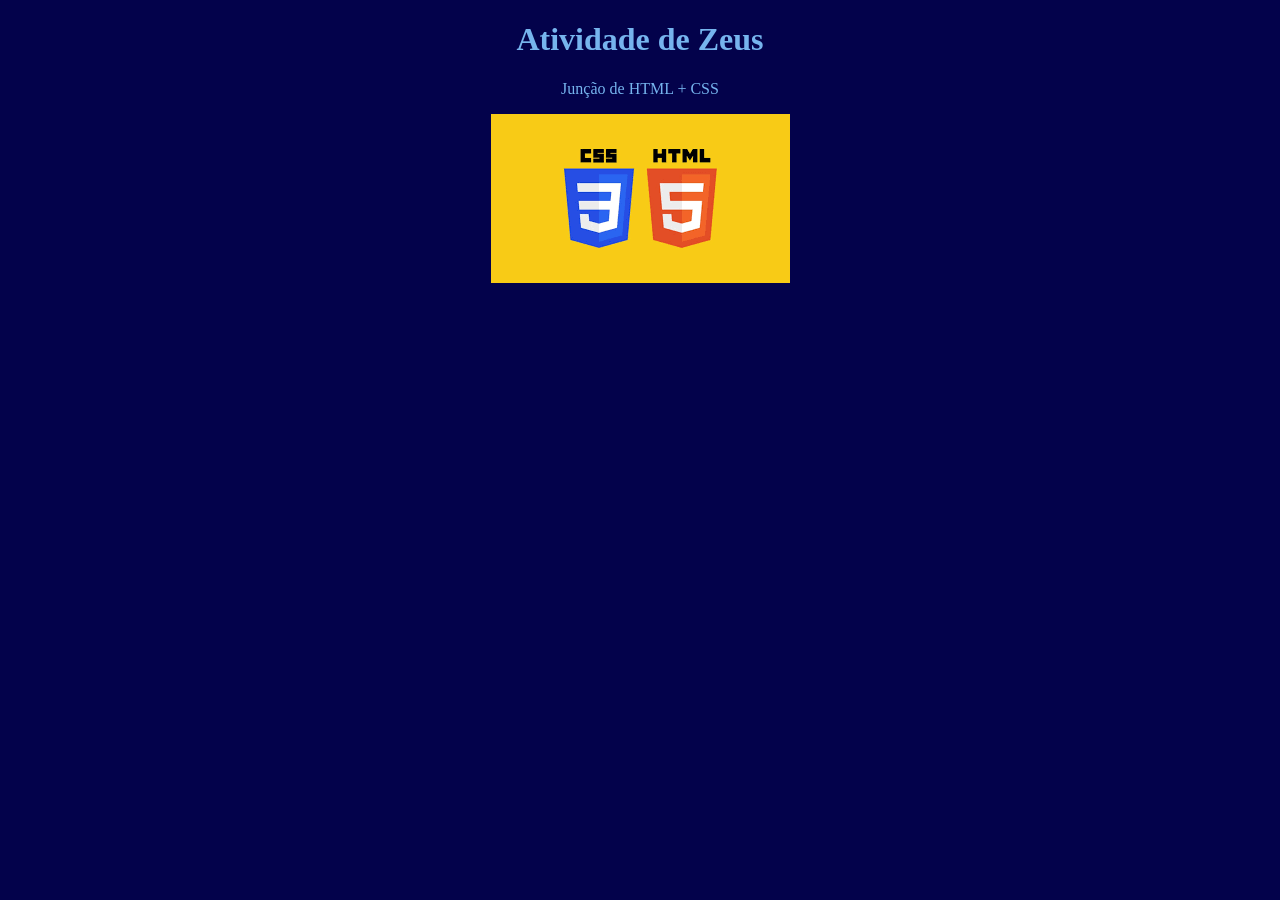
==== index.html @ 0c0ee812 "Add files via upload" ====
<!DOCTYPE html>
<html lang="pt-br" 
head>
<meta charset="UTF-8"> 
<meta name="viewport" content="width=device-width, initial-scale=1.0">
<title>HTML + CSS</title>
<link rel="stylesheet" href="style.css">  
 </head>
<body>
 <header>
<h1>Atividade de Zeus</h1>

<p>Junção de HTML + CSS</p>




 </heade>

<img src="[data-uri]" alt="">





 </header>
</html>
---- style.css ----
body{
background-color: rgb(3, 2, 75);
color: rgb(118, 180, 238);
text-align: center;




}
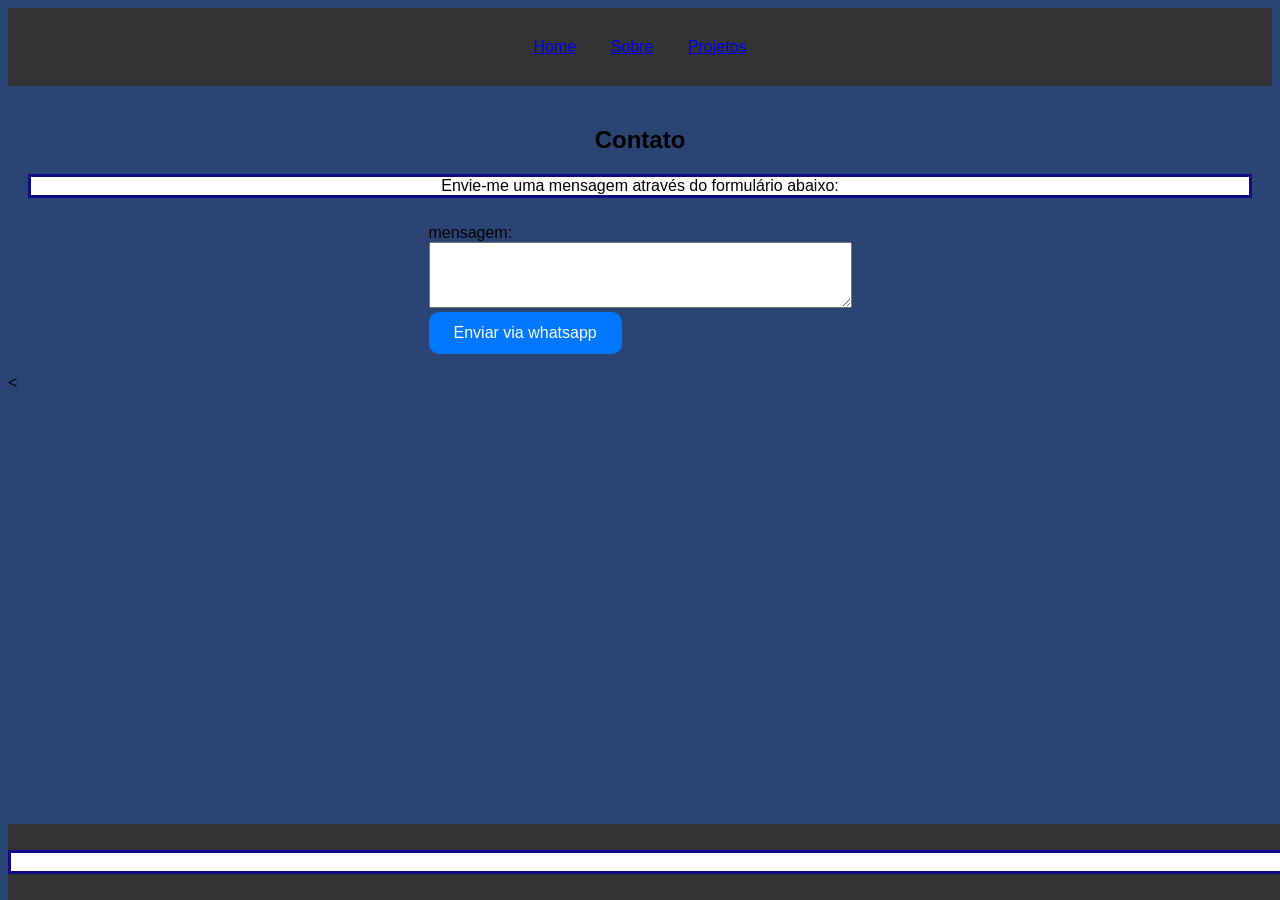
==== commit 3b41ab28: "Add files via upload" ====
--- a/index.html
+++ b/index.html
@@ -1,29 +1,40 @@
 <!DOCTYPE html>
-<html lang="pt-br" 
-head>
-<meta charset="UTF-8"> 
-<meta name="viewport" content="width=device-width, initial-scale=1.0">
-<title>HTML + CSS</title>
-<link rel="stylesheet" href="style.css">  
- </head>
+<html lang="pt-br">
+<head>
+    <meta charset="UTF-8">
+    <meta name="viewport" content="width=device-width, initial-scale=1.0">
+    <title>Portifólio</title>
+    <link rel="stylesheet" href="style.css">
+</head>
 <body>
- <header>
-<h1>Atividade de Zeus</h1>
 
-<p>Junção de HTML + CSS</p>
+<header>
+<nav>
+<ul>
+<li><a href="home.html">Home</a></li>
+<li><a href="sobre.html">Sobre</a></li>
+<li><a href="projetos.html">Projetos</a></li>
+</ul>
+</nav>
+</header>
 
+<main>
+<section id="contato">
+<h1>Contato</h1>
+<p>Envie-me uma mensagem através do formulário abaixo:</p>
+<form action="https://wa.me/55[84991687560]?text="method="get" target="_blank"><label for="mensagem">mensagem:</label>
 
+<textarea id="mensagem" name="text" rows="4" cols="50"></textarea>
 
+<br>
+<button type="submit">Enviar via whatsapp</button>
+</form>
+</section>
+</main>
 
- </heade>
+<
 
-<img src="[data-uri]" alt="">
-
-
-
-
-
- </header>
-</html>
-
-
+<footer>
+    <p>&copy; 2026 thallyta S. 
+  todos os direitos reservados.</p>
+</footer>
--- a/style.css
+++ b/style.css
@@ -1,9 +1,88 @@
-body{
-background-color: rgb(3, 2, 75);
-color: rgb(118, 180, 238);
+body {
+    font-family: Arial, sans-serif;
+    margin: 100;
+    padding: 1000;
+background-color: #2a4474;
+}
+
+p{
 text-align: center;
+background-color: white;
+border-style: solid;
+border-color: rgb(17, 8, 138);
+}
+
+.classe{
+font-family: "algerian";
+}
+
+header{
+background-color: #333;
+color: #fff;
+padding: 30px 0;
+}
+
+nav ul{
+list-style-type: none;
+margin: 0;
+padding: 0;
+text-align: center;
+}
+
+nav ul li{
+display: inline;
+margin: 0 15px;
+}
+
+main{
+padding: 20px;
+text-align: center;
+}
+
+footer{
+background-color: #333;
+color: #fff;
+text-align: center;
+padding: 10px 0;
+position: fixed;
+bottom: 0;
+width: 100%;
+}
+
+form{
+display: inline-block;
+text-align: left;
+} 
+
+form label{
+    display: block;
+    margin-top: 10px; 
+}
+button{
+padding: 12px 25px;
+background-color: #0077ff;
+color: white;
+border: none;
+border-radius: 10px;
+cursor: pointer;
+font-size: 16px;
+transition: 0.3s ease;
+}
+
+button:hover{
+background-color: #ff0066;
+transform: scale(1.2);
+translatey(-10px); rotate(3deg);
+box-shadow: 0px 10px 20px rgba(0,0,0,0.4);
+}
+
+header h1{
+    text-align: center;
+}
 
 
-
-
+img2{
+   display: flex;
+   justify-content: center;
+   align-items: center;
 }
